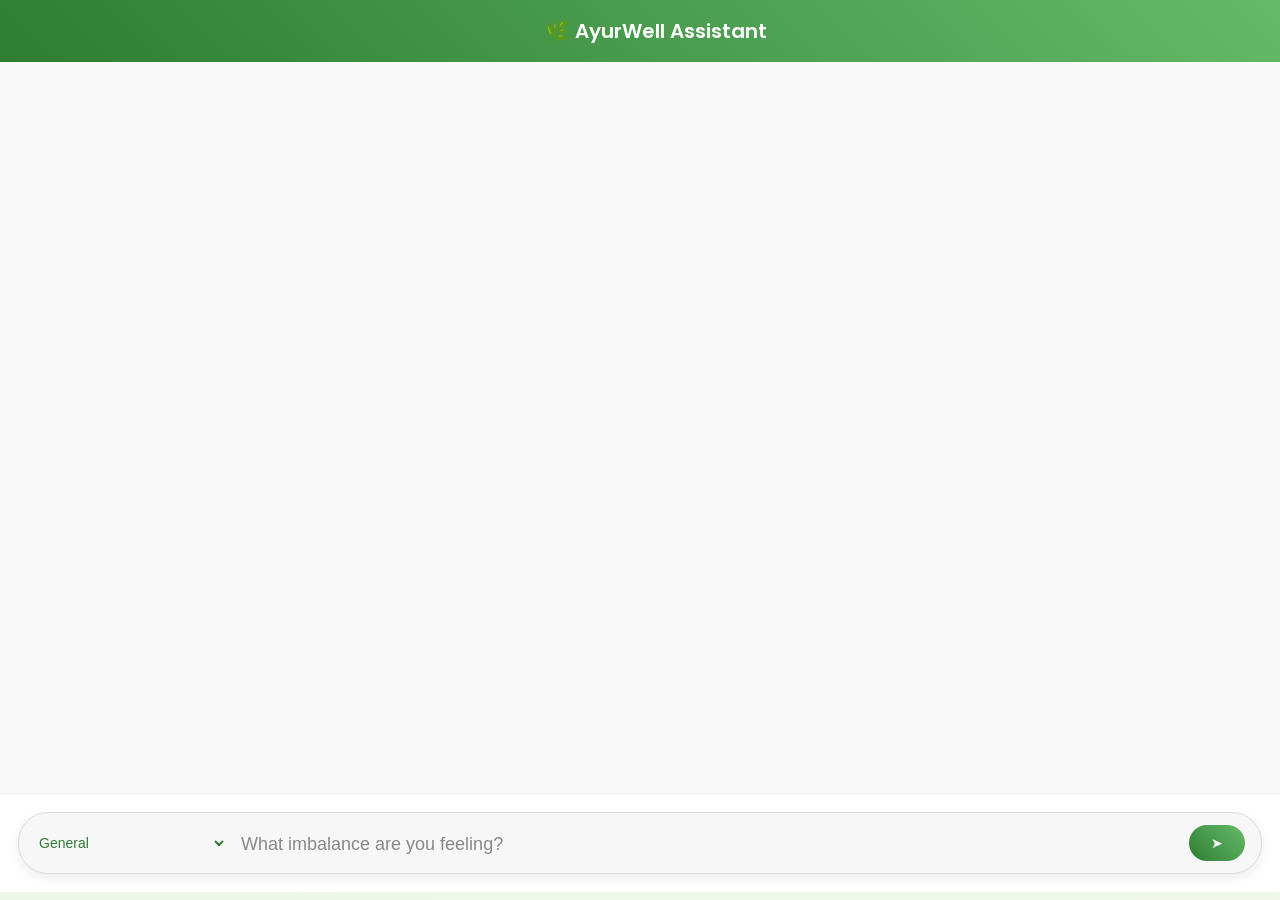
==== index.html @ 52444758 "Update index.html" ====
<!DOCTYPE html>
<html>
<head>
  <title>Ayurwell Chatbot</title>
  <link href="https://fonts.googleapis.com/css2?family=Poppins:wght@300;400;500;600&display=swap" rel="stylesheet">
  <style>
   body {
  margin: 0;
  padding: 0;

  height: 100vh;

  overflow: hidden;

  font-family: 'Poppins', sans-serif;

  background: linear-gradient(135deg, #e8f5e9, #f1f8e9);
}

   .chat-container {
  height: calc(100vh - 70px);

  display: flex;
  flex-direction: column;

  background: #f9f9f9;
}

    .chat-box {
  flex: 1;

  overflow-y: auto;

  padding: 20px;

  display: flex;
  flex-direction: column;

  gap: 12px;
}
    .message {
  padding: 10px 14px;
  margin: 6px;
  border-radius: 15px;
  max-width: 70%;
  font-size: 14px;
}
    @keyframes fadeIn {
  from {
    opacity: 0;
    transform: translateY(10px);
  }
  to {
    opacity: 1;
    transform: translateY(0);
  }
}

    .user {
  background: #dcedc8;
  align-self: flex-end;
}

.bot {
  background: #f1f8e9;
  align-self: flex-start;
}
    

.input-wrapper {
  position: relative;
  flex: 1;
}

/* Smooth transitions everywhere */
* {
  transition: all 0.2s ease-in-out;
}

.suggestions-box {
  position: absolute;

  bottom: 90px;

  left: 20px;
  right: 20px;

  background: white;

  border-radius: 18px;

  box-shadow: 0 6px 20px rgba(0,0,0,0.12);

  overflow: hidden;

  z-index: 1000;
}
/* hi */
.suggestions-box.active {
  opacity: 1;
  transform: translateY(0);
  pointer-events: auto;
}

.suggestion-item {
  padding: 14px 18px;

  cursor: pointer;

  transition: 0.2s;

  border-bottom: 1px solid #f0f0f0;
}

.suggestion-item:hover,
.suggestion-item.active {
  background: #e8f5e9;
}

.chat-header {
  width: 100%;

  margin: 0;

  padding: 16px;

  background: linear-gradient(45deg, #2e7d32, #66bb6a);

  color: white;

  font-size: 20px;
  font-weight: 600;

  text-align: center;

  border-radius: 0;
}

select {
  border: none;
  background: transparent;

  font-size: 14px;

  color: #2e7d32;

  cursor: pointer;

  outline: none;

  min-width: 180px;
}
select:hover {
  border-color: #2e7d32;
}


.input-area {
  padding: 18px;

  background: white;

  border-top: 1px solid #eee;
}

.chat-controls {
  display: flex;
  align-items: center;
  gap: 12px;

  background: #f7f7f7;

  border: 1px solid #ddd;

  border-radius: 30px;

  padding: 12px 16px;

  box-shadow: 0 4px 12px rgba(0,0,0,0.08);
}

input {
  flex: 1;

  border: none;

  background: transparent;

  font-size: 20px;

  outline: none;
}
input::placeholder {
  font-size: 18px;
  color: #888;
}

button {
  background: linear-gradient(45deg, #2e7d32, #66bb6a);

  color: white;

  border: none;

  border-radius: 50px;

  padding: 10px 22px;

  cursor: pointer;

  font-size: 14px;
  font-weight: 500;
}

button:hover {
  transform: scale(1.05);
}

input:focus {
  border-color: #2e7d32;
  box-shadow: 0 0 6px rgba(46,125,50,0.3);
}

/* typing animation */
.typing {
  font-size: 14px;
  color: #555;
  margin: 5px;
}

.typing span {
  animation: blink 1.4s infinite;
}

.typing span:nth-child(2) {
  animation-delay: 0.2s;
}
.typing span:nth-child(3) {
  animation-delay: 0.4s;
}

@keyframes blink {
  0%, 80%, 100% { opacity: 0; }
  40% { opacity: 1; }
}

  </style>
</head>

<body>
<div class="chat-header">
  🌿 AyurWell Assistant
</div>
<div class="chat-container">
  <div class="chat-box" id="chatBox"></div>

  <div class="input-area">

  <div class="chat-controls">

    <select id="modeSelect" onchange="changeMode()">
      <option value="general">General</option>
      <option value="disease">Learn about a disease</option>
      <option value="remedy">Find a remedy</option>
      <option value="lifestyle">Suggest Ayurvedic Lifestyle</option>
    </select>

    <input 
  type="text" 
  id="userInput" 
  placeholder="What imbalance are you feeling?" 
  oninput="showSuggestions()"
/>

    <button onclick="sendMessage()">➤</button>
  </div>
  <div id="suggestionsBox" class="suggestions-box"></div>
</div>
<script src="data.js"></script>
<script>
function sendMessage() {
  const input = document.getElementById("userInput");
  const message = input.value.trim();
  const chatBox = document.getElementById("chatBox");

  if (message === "") return;

  // USER MESSAGE
  const userMsg = document.createElement("div");
  userMsg.classList.add("message", "user");
  userMsg.innerText = message;
  chatBox.appendChild(userMsg);

  input.value = "";

  // TYPING INDICATOR
  const typingDiv = document.createElement("div");
  typingDiv.classList.add("typing");
  typingDiv.innerHTML = "Consulting Ayurvedic knowledge <span>.</span><span>.</span><span>.</span>";
  chatBox.appendChild(typingDiv);

  chatBox.scrollTop = chatBox.scrollHeight;

  // FAKE DELAY (simulate thinking)
  // REAL BACKEND CALL
console.log("FETCH STARTING");
fetch("https://ayurwell-backendd.onrender.com/predict", {

  method: "POST",

  headers: {
    "Content-Type": "application/json"
  },

  body: JSON.stringify({

    message: message,

    severity: {},

    context: window.chatContext || {}

  })

})

.then(res => res.json())

.then(data => {

  typingDiv.remove();

  const botMsg = document.createElement("div");

  botMsg.classList.add("message", "bot");

  // FOLLOW UP QUESTION
  if (data.type === "follow_up") {

    botMsg.innerText = data.question;

    window.chatContext = data.context;

  }

  // FINAL RESPONSE
  else {

    botMsg.innerText =

      "🌿 " + data.message +

      "\n\n📊 Confidence: " + data.confidence + "%" +

      "\n\n🌿 Remedies:\n" + data.remedies +

      "\n\n🥗 Diet:\n" + data.diet +

      "\n\n🧘 Lifestyle:\n" + data.lifestyle;

    window.chatContext = {};

  }

  chatBox.appendChild(botMsg);

  chatBox.scrollTop = chatBox.scrollHeight;

})

.catch(error => {

  typingDiv.remove();

  const botMsg = document.createElement("div");

  botMsg.classList.add("message", "bot");

  botMsg.innerText =
    "⚠️ Backend connection failed.";

  chatBox.appendChild(botMsg);

  console.error(error);

});
}
function changeMode() {
  const mode = document.getElementById("modeSelect").value;
  const input = document.getElementById("userInput");

  if (mode === "disease") {
    input.placeholder = "Enter disease name...";
  } 
  else if (mode === "remedy") {
    input.placeholder = "Enter problem for remedy...";
  } 
  else if(mode=="suggest ayurvedic lifestyle"){
    input.placeholder = "What imbalance are you feeling?";
  }
  else {
    input.placeholder = "Let's start your AyurWell journey";
  }
}

// suggestions part 
let currentIndex = -1;

function showSuggestions() {
  const input = document.getElementById("userInput").value.toLowerCase();
  const mode = document.getElementById("modeSelect").value;
  const box = document.getElementById("suggestionsBox");

  box.innerHTML = "";
  currentIndex = -1;

  if (input === "") {
    box.classList.remove("active");
    return;
  }

  const suggestions = data[mode].filter(item =>
    item.toLowerCase().includes(input)
  );

  if (suggestions.length === 0) {
    box.classList.remove("active");
    return;
  }

  suggestions.forEach((item, index) => {
    const div = document.createElement("div");
    div.classList.add("suggestion-item");
    div.innerText = item;

    div.onclick = () => {
      selectSuggestion(item);
    };

    box.appendChild(div);
  });

  box.classList.add("active");
}

function selectSuggestion(value) {
  document.getElementById("userInput").value = value;
  document.getElementById("suggestionsBox").innerHTML = "";
  document.getElementById("suggestionsBox").classList.remove("active");
}

document.getElementById("userInput").addEventListener("keydown", function(e) {
  const items = document.querySelectorAll(".suggestion-item");

  if (e.key === "ArrowDown") {
    currentIndex++;
    if (currentIndex >= items.length) currentIndex = 0;
    updateActive(items);
  }

  else if (e.key === "ArrowUp") {
    currentIndex--;
    if (currentIndex < 0) currentIndex = items.length - 1;
    updateActive(items);
  }

  else if (e.key === "Enter") {
    e.preventDefault();

    if (currentIndex >= 0 && items[currentIndex]) {
      selectSuggestion(items[currentIndex].innerText);
    } else {
      sendMessage(); // normal send
    }
  }
});

function updateActive(items) {
  items.forEach(item => item.classList.remove("active"));
  if (items[currentIndex]) {
    items[currentIndex].classList.add("active");
  }
}

</script>

</body>
</html>
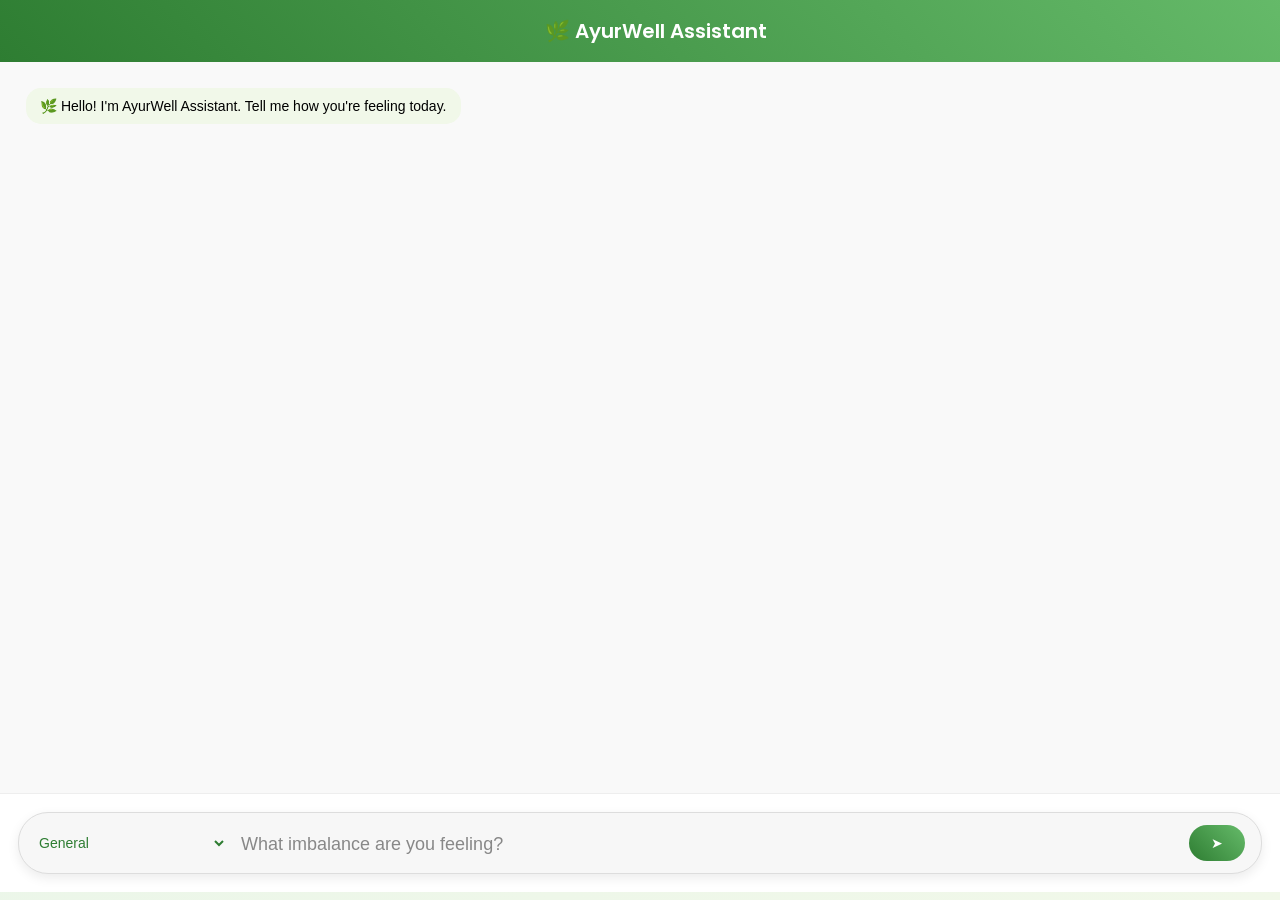
==== commit b273e496: "Update index.html" ====
--- a/index.html
+++ b/index.html
@@ -44,6 +44,8 @@
   border-radius: 15px;
   max-width: 70%;
   font-size: 14px;
+
+  white-space: pre-wrap;
 }
     @keyframes fadeIn {
   from {
@@ -278,12 +280,41 @@
 </div>
 <script src="data.js"></script>
 <script>
+window.onload = () => {
+
+  const chatBox = document.getElementById("chatBox");
+
+  const welcome = document.createElement("div");
+
+  welcome.classList.add("message", "bot");
+
+  welcome.innerText =
+    "🌿 Hello! I'm AyurWell Assistant. Tell me how you're feeling today.";
+
+  chatBox.appendChild(welcome);
+};
 function sendMessage() {
   const input = document.getElementById("userInput");
+  const sendBtn = document.querySelector("button");
+
+  sendBtn.disabled = true;
+
+  sendBtn.style.opacity = "0.6";
+
+  sendBtn.style.cursor = "not-allowed";
   const message = input.value.trim();
   const chatBox = document.getElementById("chatBox");
 
-  if (message === "") return;
+  if (message === "") {
+
+    sendBtn.disabled = false;
+
+    sendBtn.style.opacity = "1";
+
+    sendBtn.style.cursor = "pointer";
+
+    return;
+  }
 
   // USER MESSAGE
   const userMsg = document.createElement("div");
@@ -293,17 +324,18 @@
 
   input.value = "";
 
-  // TYPING INDICATOR
-  const typingDiv = document.createElement("div");
-  typingDiv.classList.add("typing");
-  typingDiv.innerHTML = "Consulting Ayurvedic knowledge <span>.</span><span>.</span><span>.</span>";
-  chatBox.appendChild(typingDiv);
-
-  chatBox.scrollTop = chatBox.scrollHeight;
-
   // FAKE DELAY (simulate thinking)
   // REAL BACKEND CALL
 console.log("FETCH STARTING");
+const typingDiv = document.createElement("div");
+typingDiv.classList.add("message", "bot");
+typingDiv.classList.add("typing");
+
+typingDiv.innerHTML =
+  "🌿 Consulting Ayurvedic knowledge <span>.</span><span>.</span><span>.</span>";
+chatBox.appendChild(typingDiv);
+
+console.log("FETCH STARTING");
 fetch("https://ayurwell-backendd.onrender.com/predict", {
 
   method: "POST",
@@ -316,7 +348,7 @@
 
     message: message,
 
-    severity: {},
+    severity: window.chatContext?.severity || {},
 
     context: window.chatContext || {}
 
@@ -324,9 +356,22 @@
 
 })
 
-.then(res => res.json())
+.then(async res => {
+
+  if (!res.ok) {
+    throw new Error("Backend error");
+  }
+
+  return res.json();
+})
 
 .then(data => {
+  
+  sendBtn.disabled = false;
+
+  sendBtn.style.opacity = "1";
+
+  sendBtn.style.cursor = "pointer";
 
   typingDiv.remove();
 
@@ -334,41 +379,60 @@
 
   botMsg.classList.add("message", "bot");
 
-  // FOLLOW UP QUESTION
   if (data.type === "follow_up") {
 
-    botMsg.innerText = data.question;
-
-    window.chatContext = data.context;
-
-  }
-
-  // FINAL RESPONSE
-  else {
-
-    botMsg.innerText =
-
-      "🌿 " + data.message +
-
-      "\n\n📊 Confidence: " + data.confidence + "%" +
-
-      "\n\n🌿 Remedies:\n" + data.remedies +
-
-      "\n\n🥗 Diet:\n" + data.diet +
-
-      "\n\n🧘 Lifestyle:\n" + data.lifestyle;
-
-    window.chatContext = {};
-
-  }
+  botMsg.innerText = data.question;
+
+  window.chatContext = data.context;
+}
+
+else if (
+  data.type === "conversation" ||
+  data.type === "clarification"
+) {
+
+  botMsg.innerText = data.message;
+
+  window.chatContext = {};
+}
+
+else if (data.type === "final_answer") {
+
+  botMsg.innerText =
+
+    "🌿 " + data.message +
+
+    "\n\n📊 Confidence: " + (data.confidence || "N/A") + "%" +
+
+    "\n\n🌿 Remedies:\n" + (data.remedies || "Not available") +
+
+    "\n\n🥗 Diet:\n" + (data.diet || "Not available") +
+
+    "\n\n🧘 Lifestyle:\n" + (data.lifestyle || "Not available");
+
+  window.chatContext = {};
+}
 
   chatBox.appendChild(botMsg);
-
-  chatBox.scrollTop = chatBox.scrollHeight;
+  chatBox.scrollTo({
+    top: chatBox.scrollHeight,
+    behavior: "smooth"
+  });
+
+  chatBox.scrollTo({
+  top: chatBox.scrollHeight,
+  behavior: "smooth"
+});
 
 })
 
 .catch(error => {
+  
+  sendBtn.disabled = false;
+
+  sendBtn.style.opacity = "1";
+
+  sendBtn.style.cursor = "pointer";
 
   typingDiv.remove();
 
@@ -395,7 +459,7 @@
   else if (mode === "remedy") {
     input.placeholder = "Enter problem for remedy...";
   } 
-  else if(mode=="suggest ayurvedic lifestyle"){
+  else if(mode=="lifestyle"){
     input.placeholder = "What imbalance are you feeling?";
   }
   else {
@@ -469,6 +533,10 @@
 
     if (currentIndex >= 0 && items[currentIndex]) {
       selectSuggestion(items[currentIndex].innerText);
+
+    setTimeout(() => {
+      sendMessage();
+    }, 100);
     } else {
       sendMessage(); // normal send
     }
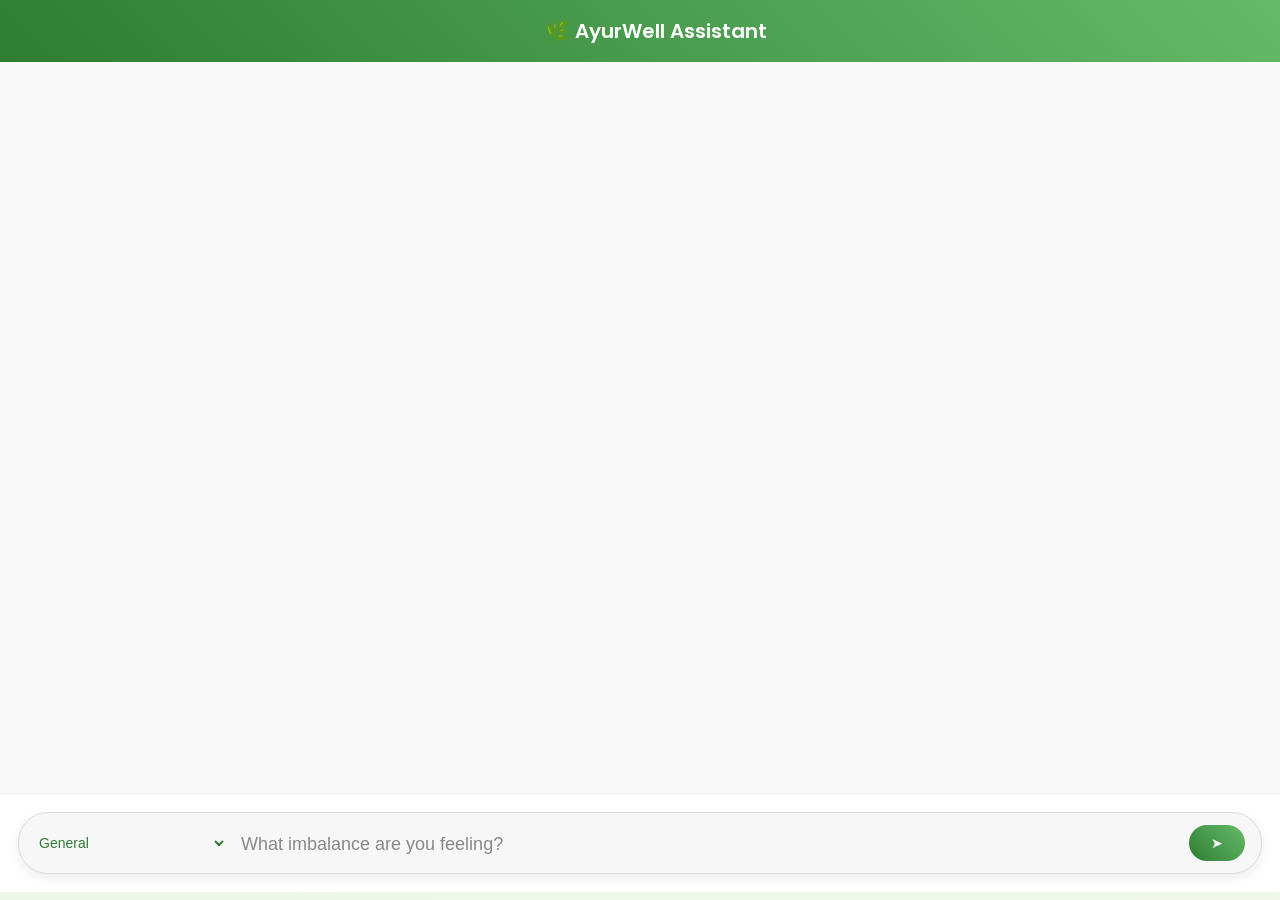
==== commit 356afd8e: "Update index.html" ====
--- a/index.html
+++ b/index.html
@@ -282,6 +282,8 @@
 <script>
 window.onload = () => {
 
+  window.chatContext = {};
+
   const chatBox = document.getElementById("chatBox");
 
   const welcome = document.createElement("div");
@@ -293,6 +295,10 @@
 
   chatBox.appendChild(welcome);
 };
+  
+if (window.isSending) return;
+window.isSending = true;
+  
 function sendMessage() {
   const input = document.getElementById("userInput");
   const sendBtn = document.querySelector("button");
@@ -308,6 +314,7 @@
   if (message === "") {
 
     sendBtn.disabled = false;
+    window.isSending = false;
 
     sendBtn.style.opacity = "1";
 
@@ -336,7 +343,8 @@
 chatBox.appendChild(typingDiv);
 
 console.log("FETCH STARTING");
-fetch("https://ayurwell-backendd.onrender.com/predict", {
+console.log(window.chatContext);
+fetch("https://ayurwell-backend.onrender.com/predict", {
 
   method: "POST",
 
@@ -348,9 +356,16 @@
 
     message: message,
 
-    severity: window.chatContext?.severity || {},
-
-    context: window.chatContext || {}
+    severity: (
+      window.chatContext &&
+      window.chatContext.severity
+    )
+      ? window.chatContext.severity
+      : {},
+
+    context: JSON.parse(
+       JSON.stringify(window.chatContext || {})
+    )
 
   })
 
@@ -384,6 +399,13 @@
   botMsg.innerText = data.question;
 
   window.chatContext = data.context;
+}
+
+else if (data.type === "severity_followup") {
+
+  botMsg.innerText = data.question;
+
+  window.chatContext = data.context || {};
 }
 
 else if (
@@ -393,6 +415,27 @@
 
   botMsg.innerText = data.message;
 
+  // preserve existing context
+  window.chatContext = window.chatContext || {};
+}
+
+else if (
+  data.type === "possible_conditions" ||
+  data.type === "general_remedy"
+) {
+
+  botMsg.innerText =
+
+    "🌿 " + data.message +
+
+    "\n\n📊 Confidence: " + (data.confidence || "N/A") + "%" +
+
+    "\n\n🌿 Remedies:\n" + (data.remedies || "Not available") +
+
+    "\n\n🥗 Diet:\n" + (data.diet || "Not available") +
+
+    "\n\n🧘 Lifestyle:\n" + (data.lifestyle || "Not available");
+
   window.chatContext = {};
 }
 
@@ -414,10 +457,6 @@
 }
 
   chatBox.appendChild(botMsg);
-  chatBox.scrollTo({
-    top: chatBox.scrollHeight,
-    behavior: "smooth"
-  });
 
   chatBox.scrollTo({
   top: chatBox.scrollHeight,
@@ -429,6 +468,7 @@
 .catch(error => {
   
   sendBtn.disabled = false;
+  window.isSending = false;
 
   sendBtn.style.opacity = "1";
 
@@ -444,6 +484,7 @@
     "⚠️ Backend connection failed.";
 
   chatBox.appendChild(botMsg);
+  input.focus();
 
   console.error(error);
 
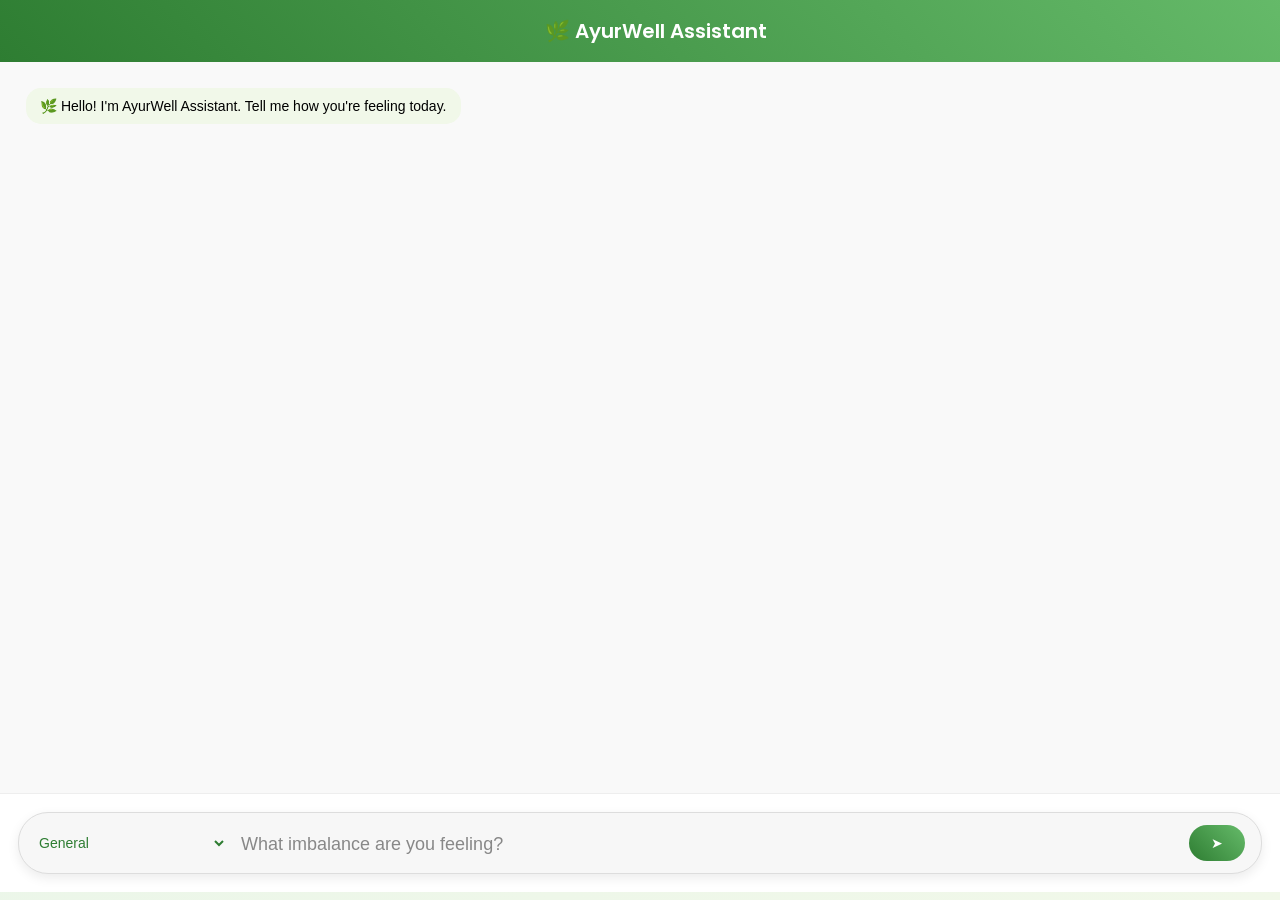
==== commit 1fcc44ff: "Update index.html" ====
--- a/index.html
+++ b/index.html
@@ -296,10 +296,9 @@
   chatBox.appendChild(welcome);
 };
   
-if (window.isSending) return;
-window.isSending = true;
-  
 function sendMessage() {
+  if (window.isSending) return;
+  window.isSending = true;
   const input = document.getElementById("userInput");
   const sendBtn = document.querySelector("button");
 
@@ -383,6 +382,7 @@
 .then(data => {
   
   sendBtn.disabled = false;
+  window.isSending = false;
 
   sendBtn.style.opacity = "1";
 
